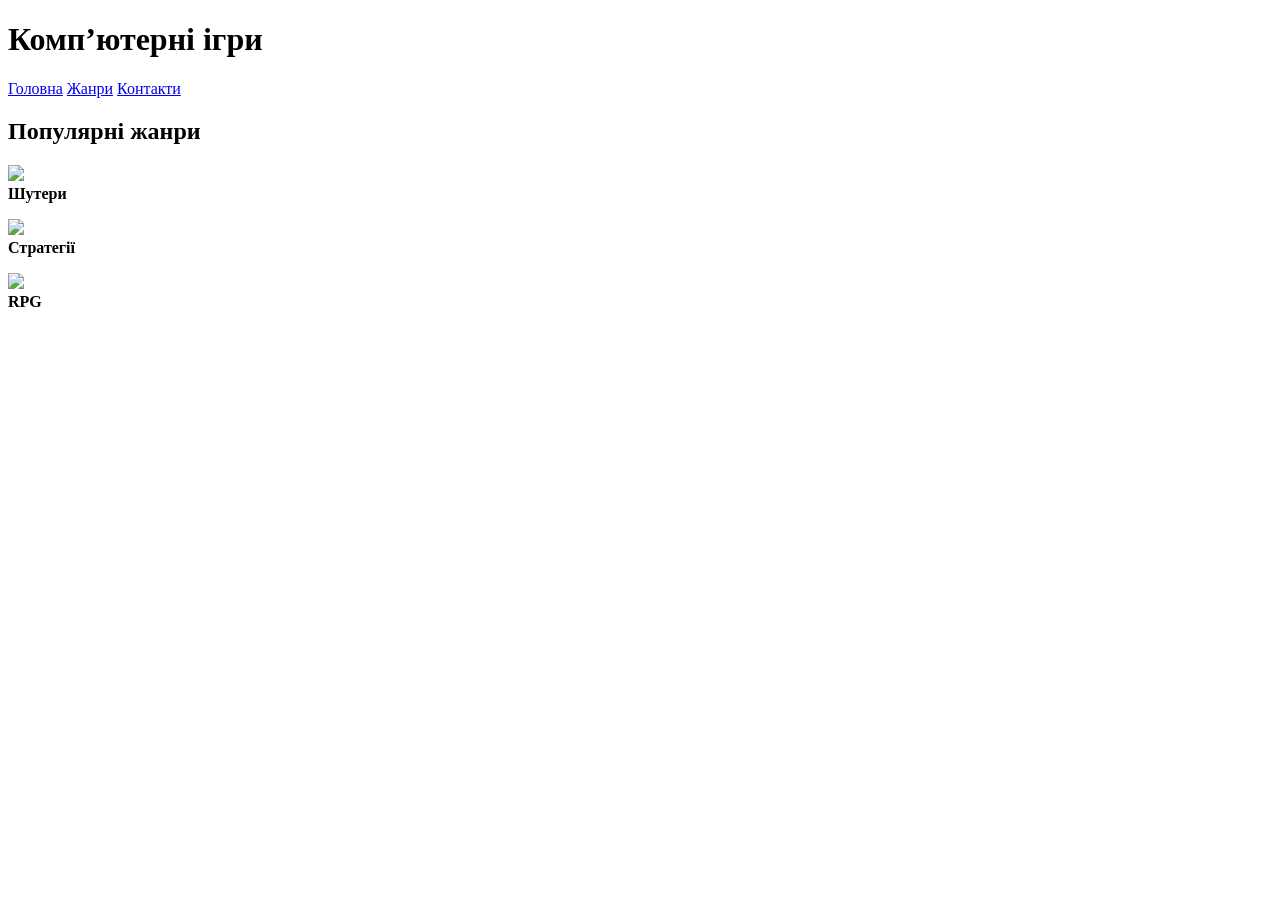
==== games.html @ 773f4822 "Create games.html" ====
<!DOCTYPE html>
<html>
<head>
    <meta charset="utf-8">
    <title>Жанри ігор</title>
    <link rel="stylesheet" href="style.css">
</head>
<body>

<h1>Комп’ютерні ігри</h1>

<p class="menu">
    <a href="index.html">Головна</a>
    <a href="games.html">Жанри</a>
    <a href="contacts.html">Контакти</a>
</p>

<h2>Популярні жанри</h2>

<p class="direction">
    <img class="small-img" src="https://upload.wikimedia.org/wikipedia/commons/4/45/FPS_game.jpg"><br>
    <b>Шутери</b>
</p>

<p class="direction">
    <img class="small-img" src="https://upload.wikimedia.org/wikipedia/commons/9/99/Strategy_game.jpg"><br>
    <b>Стратегії</b>
</p>

<p class="direction">
    <img class="small-img" src="https://upload.wikimedia.org/wikipedia/commons/8/88/RPG_game.jpg"><br>
    <b>RPG</b>
</p>

</body>
</html>
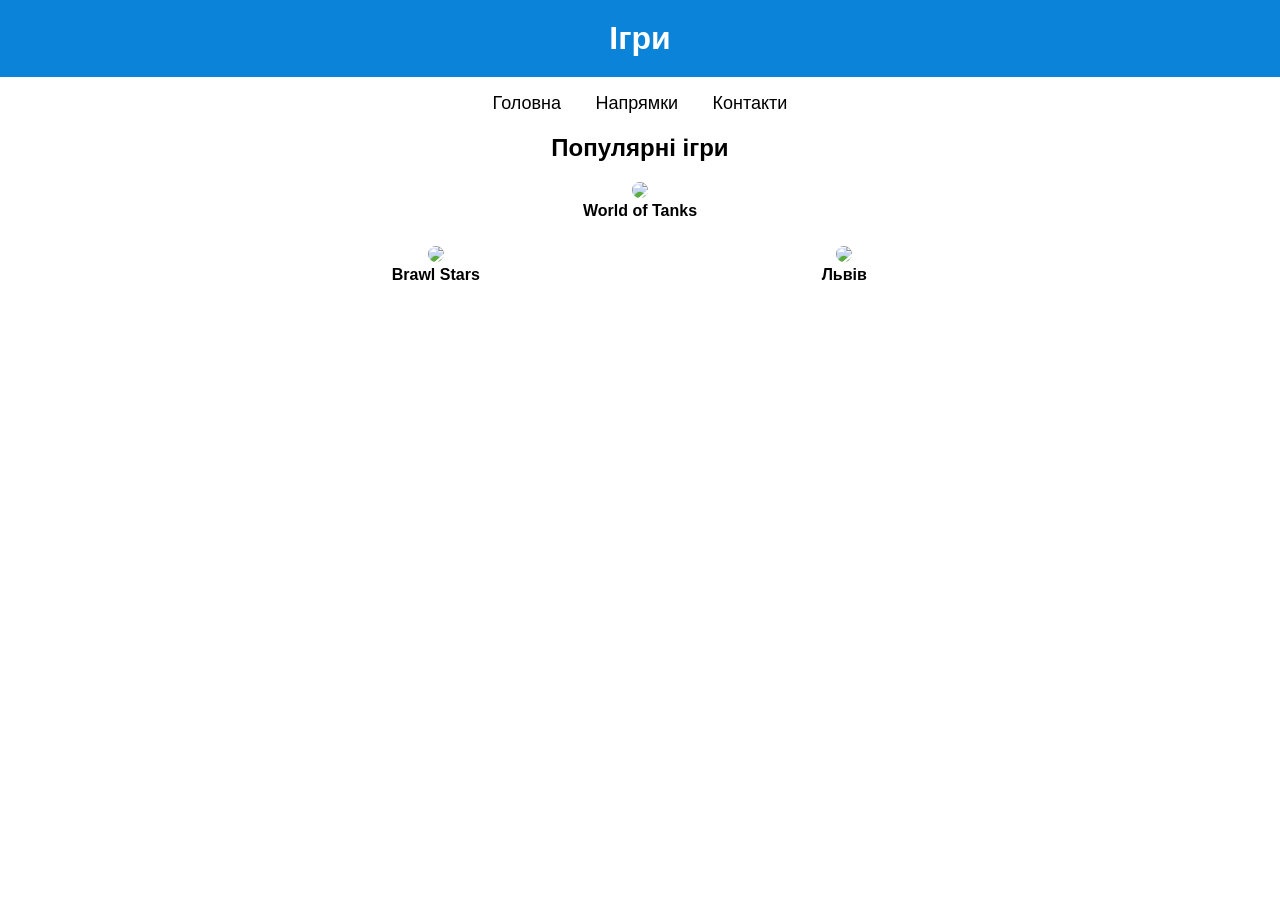
==== commit 459ad429: "Update games.html" ====
--- a/games.html
+++ b/games.html
@@ -2,35 +2,34 @@
 <html>
 <head>
     <meta charset="utf-8">
-    <title>Жанри ігор</title>
+    <title>Популярні напрямки</title>
     <link rel="stylesheet" href="style.css">
 </head>
 <body>
 
-<h1>Комп’ютерні ігри</h1>
+<h1>Ігри</h1>
 
 <p class="menu">
     <a href="index.html">Головна</a>
-    <a href="games.html">Жанри</a>
+    <a href="games.html">Напрямки</a>
     <a href="contacts.html">Контакти</a>
 </p>
 
-<h2>Популярні жанри</h2>
-
-<p class="direction">
-    <img class="small-img" src="https://upload.wikimedia.org/wikipedia/commons/4/45/FPS_game.jpg"><br>
-    <b>Шутери</b>
+<h2>Популярні ігри</h2>
+    <img class="small-img" src="https://encrypted-tbn0.gstatic.com/images?q=tbn:ANd9GcQfibZtkODW2Wi3JJCg1dGZtCLkb9vgGumlxw&s"><br>
+    <b>World of Tanks</b>
 </p>
 
 <p class="direction">
-    <img class="small-img" src="https://upload.wikimedia.org/wikipedia/commons/9/99/Strategy_game.jpg"><br>
-    <b>Стратегії</b>
+    <img class="small-img" src="https://supercell.com/images/b524ca49e8549e5d3f5485452da7f26c/1050/cropped.webp"><br>
+    <b>Brawl Stars</b>
 </p>
 
-<p class="direction">
-    <img class="small-img" src="https://upload.wikimedia.org/wikipedia/commons/8/88/RPG_game.jpg"><br>
-    <b>RPG</b>
+<p class="direction"">
+    <img class="small-img" src="https://upload.wikimedia.org/wikipedia/uk/4/48/Minecraft_logo.png"><br>
+    <b>Львів</b>
 </p>
 
 </body>
 </html>
+
--- a/style.css
+++ b/style.css
@@ -0,0 +1,37 @@
+body {
+    font-family: Arial;
+    margin: 0;
+    padding: 0;
+    text-align: center;
+}
+
+h1 {
+    background: #0b83d9;
+    color: white;
+    margin: 0;
+    padding: 20px;
+}
+
+.menu a {
+    margin: 0 15px;
+    text-decoration: none;
+    color: black;
+    font-size: 18px;
+}
+
+.big-img {
+    width: 100%;
+    max-width: 500px;
+    margin-top: 10px;
+}
+
+.small-img {
+    width: 300px;
+    border-radius: 10px;
+}
+
+.direction {
+    display: inline-block;
+    width: 30%;
+    margin: 10px;
+}
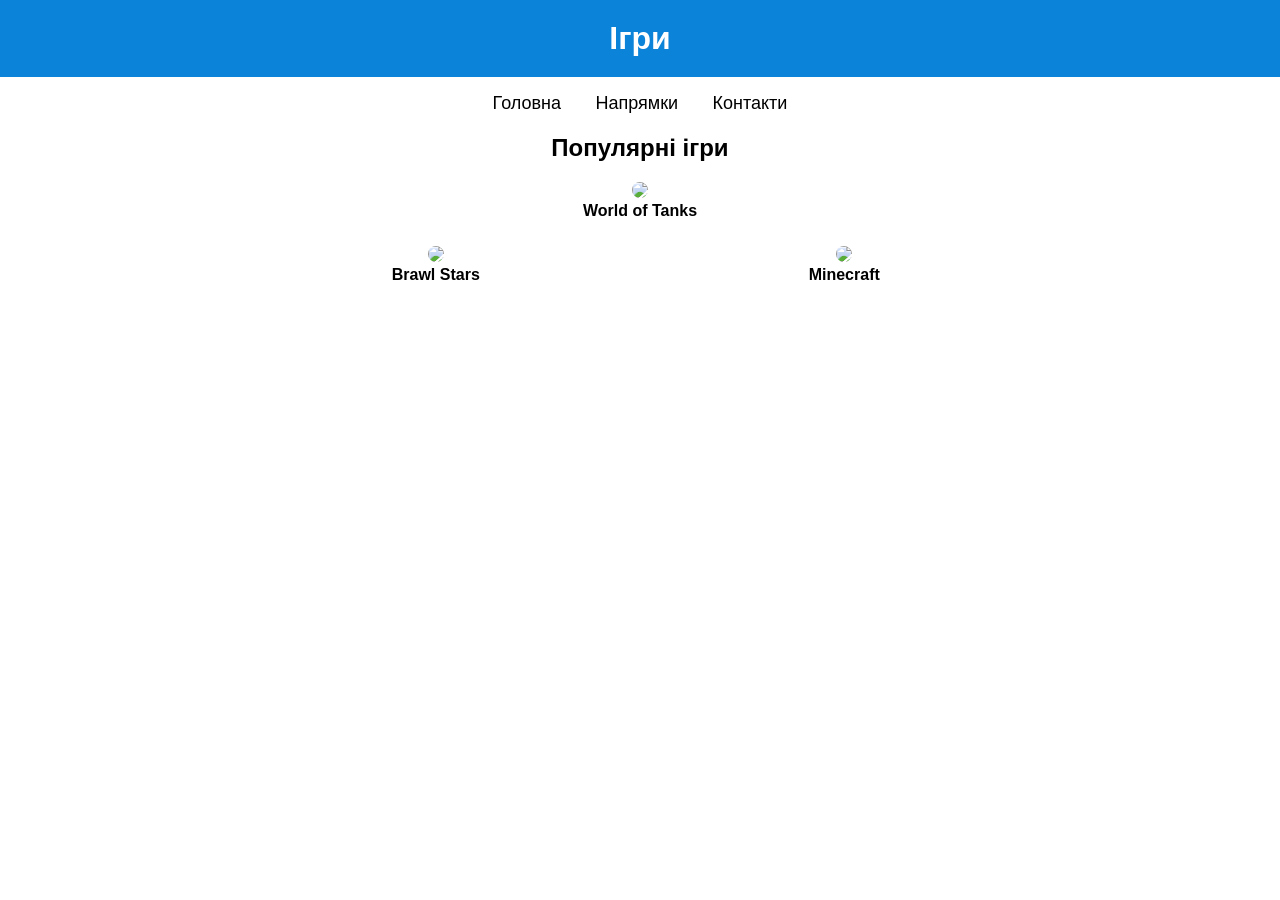
==== commit d80b4473: "Update games.html" ====
--- a/games.html
+++ b/games.html
@@ -27,7 +27,7 @@
 
 <p class="direction"">
     <img class="small-img" src="https://upload.wikimedia.org/wikipedia/uk/4/48/Minecraft_logo.png"><br>
-    <b>Львів</b>
+    <b>Minecraft</b>
 </p>
 
 </body>
--- a/style.css
+++ b/style.css
@@ -30,8 +30,14 @@
     border-radius: 10px;
 }
 
+.icon {
+    width: 30px;
+    vertical-align: middle;
+}
+
 .direction {
     display: inline-block;
     width: 30%;
     margin: 10px;
 }
+
